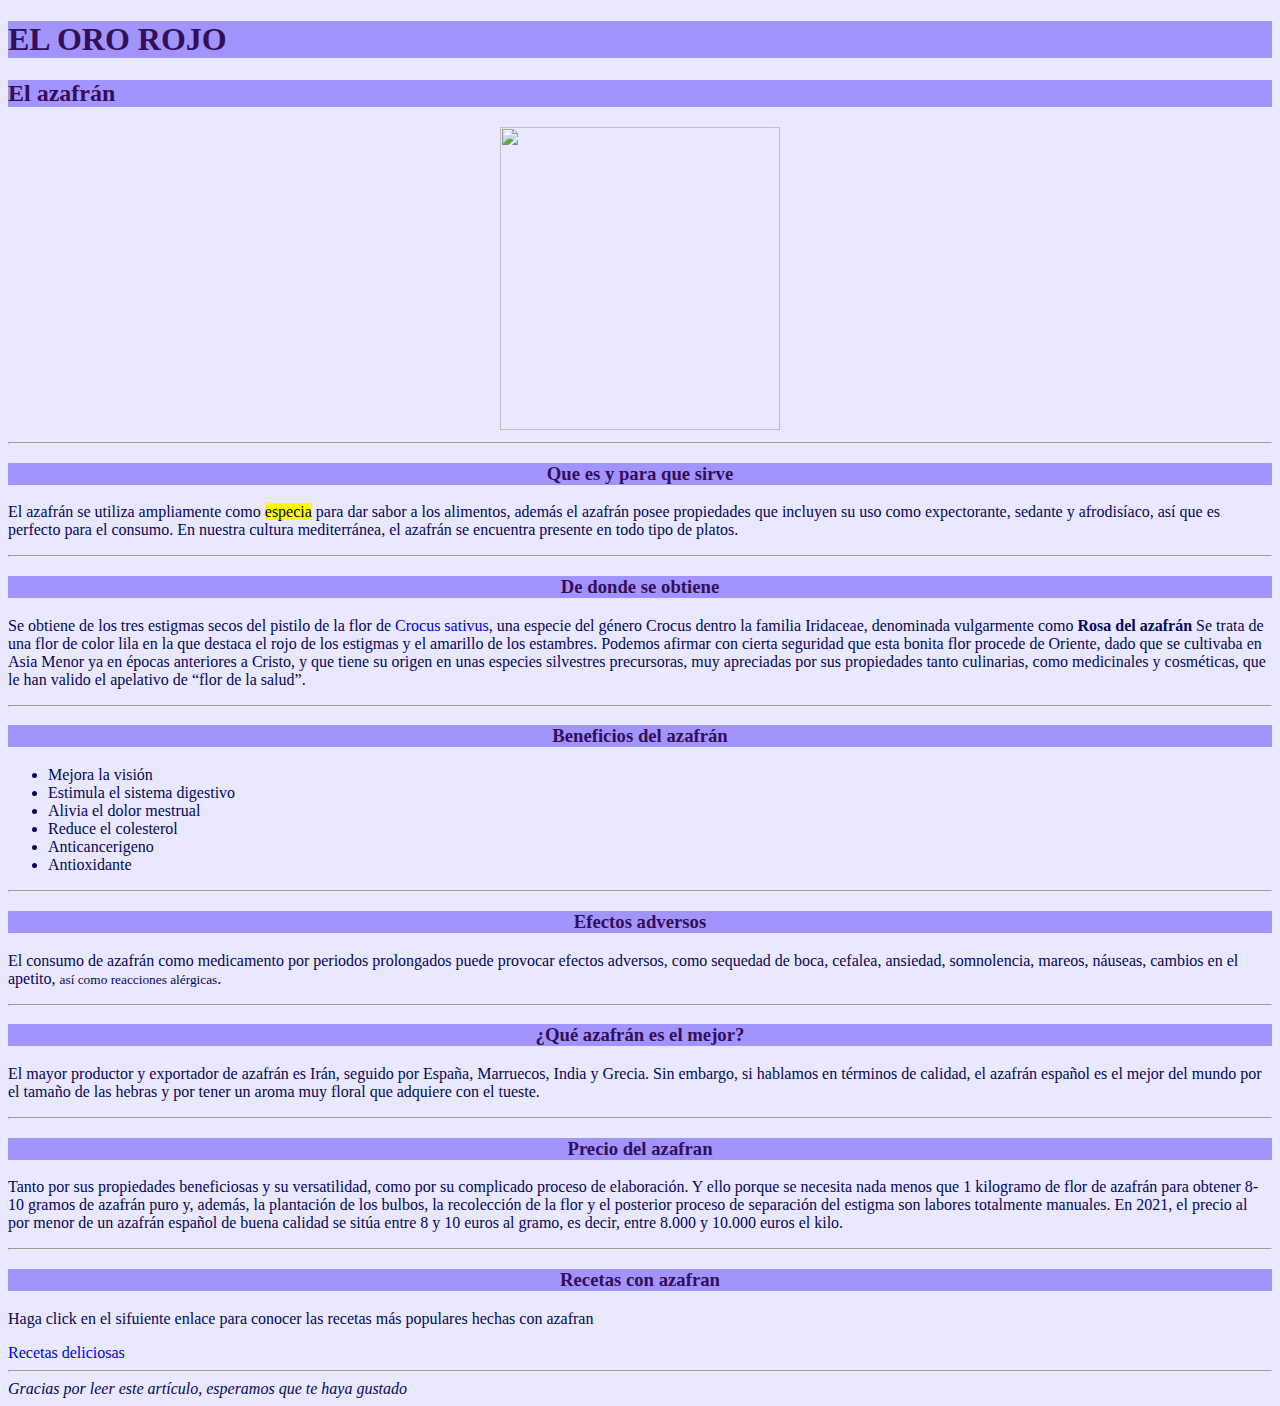
==== index.html @ af83d1d7 "color h´s" ====
<!DOCTYPE html>
<html lang= "es-ES"> 
  <head>
    <title>El oro rojo</title>
    <link rel="stylesheet" href="estilos.css">
    <meta charset="UTF-8">
    <style>
      h1 {
        font:size="5";
      }
      h3 {
        text-align: center;
      }
      /* Los colores son orientativos */
      h1, h2, h3, h4, h5, h6 {
      color: #340e57;
      background-color: rgb(162, 148, 255);
     }

    </style>
  </head>
  <body style="color: rgb(4, 7, 91)";>
      <!--Datos comprobados por científicos--> 
        <h1>EL ORO ROJO</h1>
        <h2>El azafrán</h2>
      <div> 
        <img src="https://img.freepik.com/vector-gratis/ilustracion-azafran-diseno-plano-dibujado-mano_23-2149297920.jpg?w=2000" alt="" width="280" height="303">
      </div>
        <hr>
        <h3>Que es y para que sirve</h3>
        <p>El azafrán se utiliza ampliamente como <mark>especia</mark> para dar sabor a los alimentos,
           además el azafrán posee propiedades que incluyen su uso como expectorante,
           sedante y afrodisíaco, así que es perfecto para el consumo.
           En nuestra cultura mediterránea, el azafrán se encuentra presente en todo 
           tipo de platos.</p>
        <hr>
        <h3>De donde se obtiene</h3>
        <p>Se obtiene de los tres estigmas secos del pistilo de la flor de 
         <a href="https://es.wikipedia.org/wiki/Crocus_sativus"> Crocus sativus</a>,
         una especie del género Crocus dentro la familia Iridaceae, 
         denominada vulgarmente como <b> Rosa del azafrán </b> 
         Se trata de una flor de color lila en la que destaca el rojo de los estigmas y
         el amarillo de los estambres. Podemos afirmar con cierta seguridad que esta
         bonita flor procede de Oriente, dado que se cultivaba en Asia Menor ya en 
         épocas anteriores a Cristo, y que tiene su origen en unas especies silvestres
         precursoras, muy apreciadas por sus propiedades tanto culinarias, como 
         medicinales y cosméticas, que le han valido el apelativo de “flor de la salud”.</p>
        <hr>
        <h3>Beneficios del azafrán</h3>
         <ul>
         <li>Mejora la visión</li>
         <li>Estimula el sistema digestivo</li>
         <li>Alivia el dolor mestrual</li>
         <li>Reduce el colesterol</li>
         <li>Anticancerigeno</li>
         <li>Antioxidante</li>
        </ul>
        <hr>
        <h3>Efectos adversos</h3>
        <p>El consumo de azafrán como medicamento por periodos prolongados puede provocar
         efectos adversos, como sequedad de boca, cefalea, ansiedad, somnolencia, mareos,
         náuseas, cambios en el apetito, <small>así como reacciones alérgicas</small>. </p>
        <hr>
        <h3>¿Qué azafrán es el mejor?</h3>
        <p>El mayor productor y exportador de azafrán es Irán, seguido por España, Marruecos,
          India y Grecia. Sin embargo, si hablamos en términos de calidad, el azafrán español
          es el mejor del mundo por el tamaño de las hebras y por tener un aroma muy floral que 
          adquiere con el tueste.

        </p>
         <hr>
        <h3>Precio del azafran</h3>
        <p>Tanto por sus propiedades beneficiosas y su versatilidad, como por su complicado
         proceso de elaboración. Y ello porque se necesita nada menos que 1 kilogramo de
         flor de azafrán para obtener 8-10 gramos de azafrán puro y, además, la plantación
         de los bulbos, la recolección de la flor y el posterior proceso de separación 
         del estigma son labores totalmente manuales.
         En 2021, el precio al por menor de un azafrán español de buena calidad se sitúa
         entre 8 y 10 euros al gramo, es decir, entre 8.000 y 10.000 euros el kilo. </p>
         <hr>

        <h3>Recetas con azafran</h3>
        <p>Haga click en el sifuiente enlace para conocer las recetas más populares hechas 
         con azafran</p>
         <a href="recetas.html"> Recetas deliciosas</a>
         <hr>

         <i>Gracias por leer este artículo, esperamos que te haya gustado</i>
   </body>   
</html>
---- estilos.css ----
body { 
    color:rgb(0, 0, 0);
    background-color: rgb(233, 232, 255);   
}

a:visited{
    color: rgb(255, 0, 153);
    font-size: smaller;
}

a:hover {
    color: blueviolet;
}

a:active{
    color: rgb(43, 255, 0);
}

a:link{
    text-decoration: none;
}

div {
    text-align: center;
}
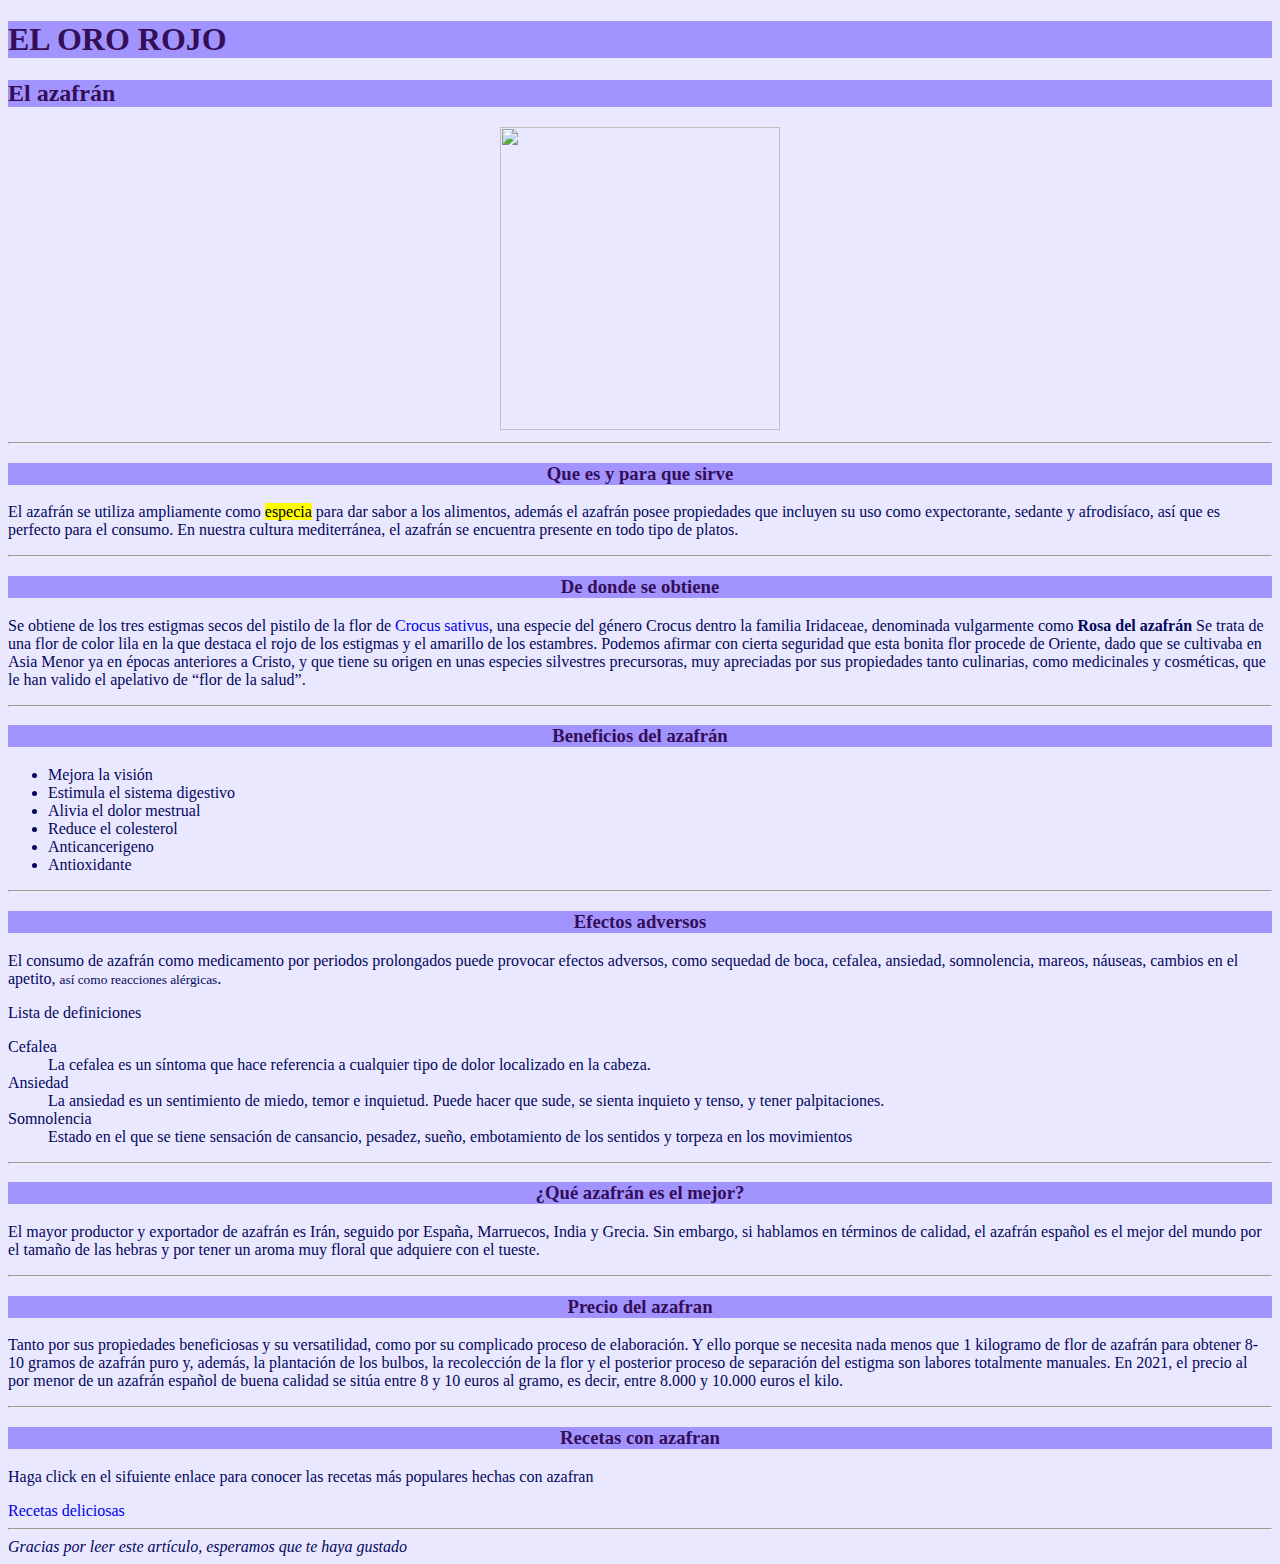
==== commit cae2e192: "lista de definiciones" ====
--- a/index.html
+++ b/index.html
@@ -6,14 +6,14 @@
     <meta charset="UTF-8">
     <style>
       h1 {
-        font:size="5";
+        font-size:2rem;
       }
       h3 {
         text-align: center;
       }
       /* Los colores son orientativos */
       h1, h2, h3, h4, h5, h6 {
-      color: #340e57;
+      color: rgb(52, 14, 87);
       background-color: rgb(162, 148, 255);
      }
 
@@ -60,6 +60,18 @@
         <p>El consumo de azafrán como medicamento por periodos prolongados puede provocar
          efectos adversos, como sequedad de boca, cefalea, ansiedad, somnolencia, mareos,
          náuseas, cambios en el apetito, <small>así como reacciones alérgicas</small>. </p>
+         <p>Lista de definiciones</p>
+         <dl>
+          <dt>Cefalea</dt>
+          <dd>La cefalea es un síntoma que hace referencia a cualquier tipo de dolor localizado
+          en la cabeza.</dd>
+          <dt>Ansiedad</dt>
+          <dd>La ansiedad es un sentimiento de miedo, temor e inquietud. Puede hacer que sude,
+          se sienta inquieto y tenso, y tener palpitaciones.</dd>
+          <dt>Somnolencia</dt>
+          <dd>Estado en el que se tiene sensación de cansancio, pesadez, sueño, embotamiento
+          de los sentidos y torpeza en los movimientos</dd>
+         </dl>
         <hr>
         <h3>¿Qué azafrán es el mejor?</h3>
         <p>El mayor productor y exportador de azafrán es Irán, seguido por España, Marruecos,
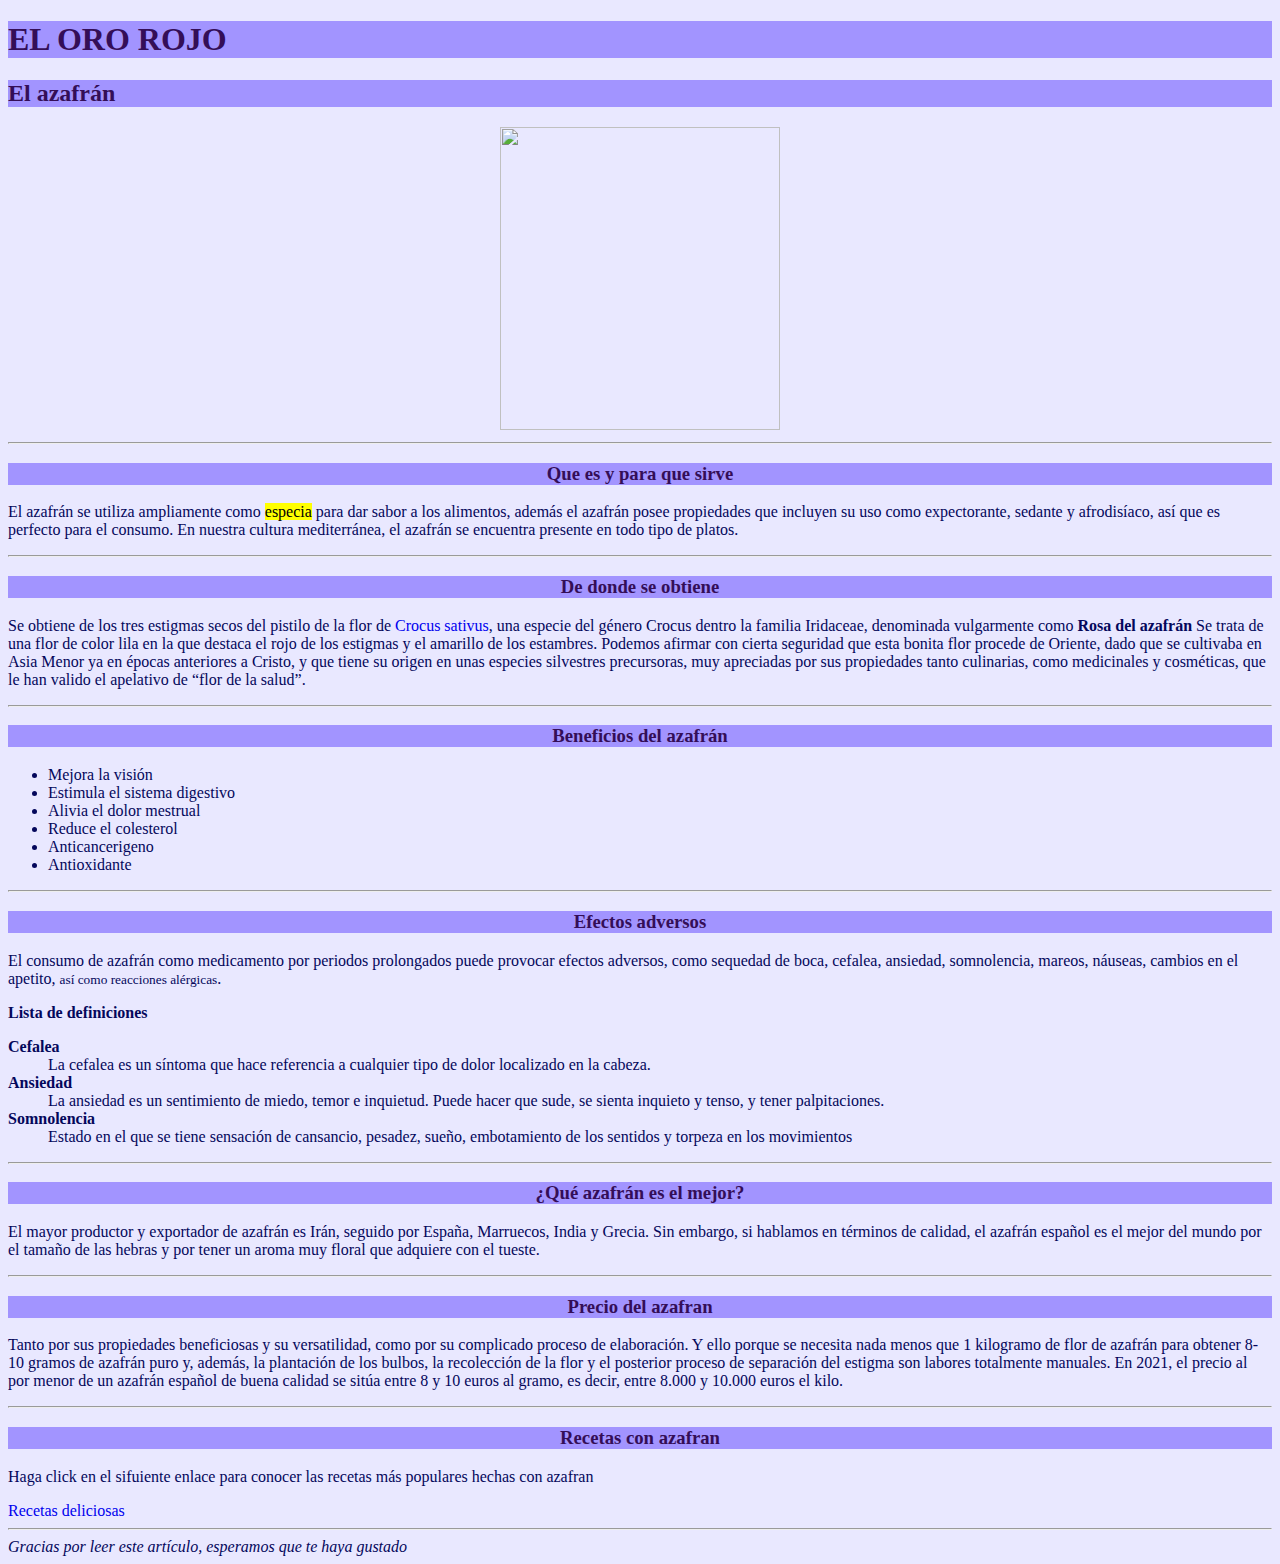
==== commit f8a2f655: "estetica lista definiciones" ====
--- a/index.html
+++ b/index.html
@@ -60,15 +60,15 @@
         <p>El consumo de azafrán como medicamento por periodos prolongados puede provocar
          efectos adversos, como sequedad de boca, cefalea, ansiedad, somnolencia, mareos,
          náuseas, cambios en el apetito, <small>así como reacciones alérgicas</small>. </p>
-         <p>Lista de definiciones</p>
+         <p><b>Lista de definiciones</b></p>
          <dl>
-          <dt>Cefalea</dt>
+          <dt><b>Cefalea</b></dt>
           <dd>La cefalea es un síntoma que hace referencia a cualquier tipo de dolor localizado
           en la cabeza.</dd>
-          <dt>Ansiedad</dt>
+          <dt><b>Ansiedad</b></dt>
           <dd>La ansiedad es un sentimiento de miedo, temor e inquietud. Puede hacer que sude,
           se sienta inquieto y tenso, y tener palpitaciones.</dd>
-          <dt>Somnolencia</dt>
+          <dt><b>Somnolencia</b></dt>
           <dd>Estado en el que se tiene sensación de cansancio, pesadez, sueño, embotamiento
           de los sentidos y torpeza en los movimientos</dd>
          </dl>
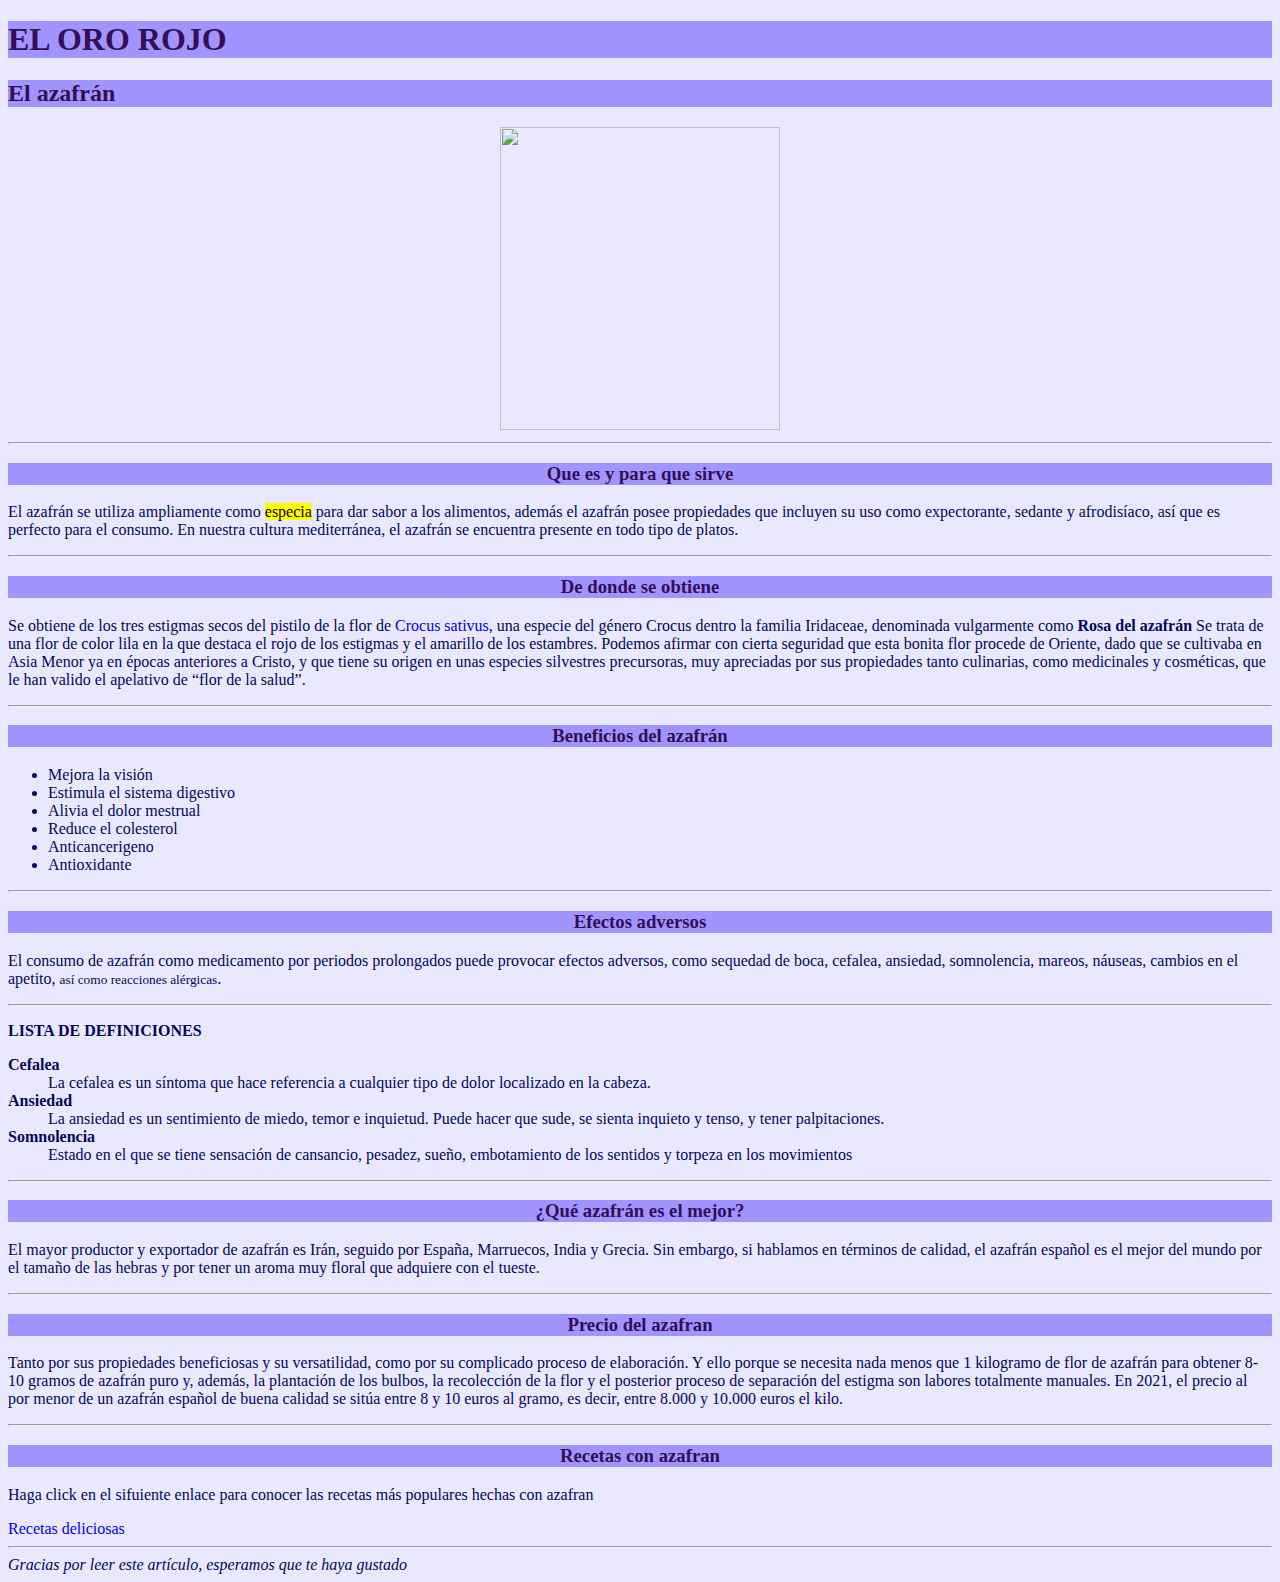
==== commit 362636d2: "estética 2" ====
--- a/index.html
+++ b/index.html
@@ -60,7 +60,8 @@
         <p>El consumo de azafrán como medicamento por periodos prolongados puede provocar
          efectos adversos, como sequedad de boca, cefalea, ansiedad, somnolencia, mareos,
          náuseas, cambios en el apetito, <small>así como reacciones alérgicas</small>. </p>
-         <p><b>Lista de definiciones</b></p>
+         <hr>
+         <p><b>LISTA DE DEFINICIONES</b></p>
          <dl>
           <dt><b>Cefalea</b></dt>
           <dd>La cefalea es un síntoma que hace referencia a cualquier tipo de dolor localizado
